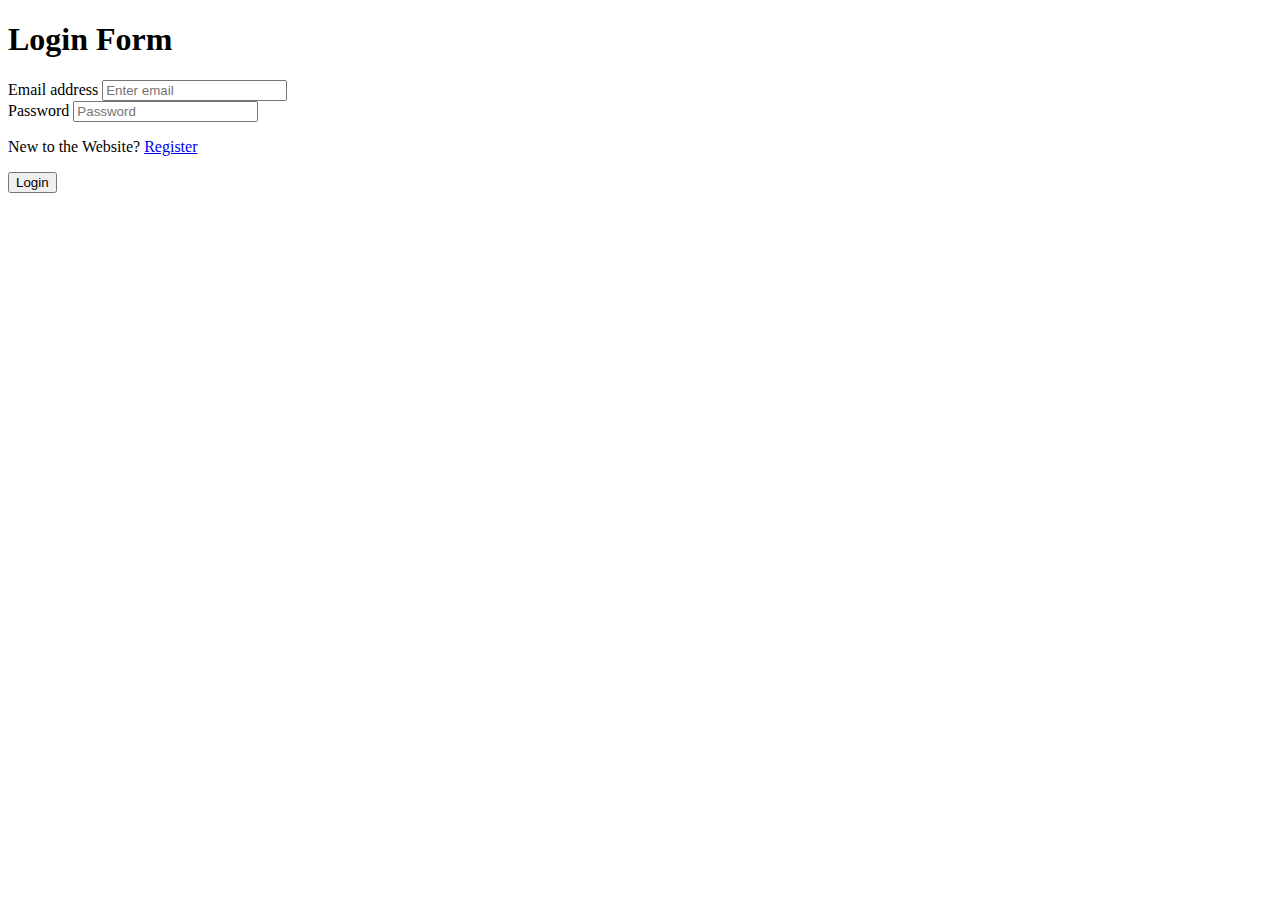
==== login.html @ b242b678 "Add files via upload" ====
<!doctype html>
<html lang="en">
  <head>
    <meta charset="utf-8">
    <meta name="viewport" content="width=device-width, initial-scale=1">
    <link href="https://cdn.jsdelivr.net/npm/bootstrap@5.0.2/dist/css/bootstrap.min.css" rel="stylesheet" integrity="sha384-EVSTQN3/azprG1Anm3QDgpJLIm9Nao0Yz1ztcQTwFspd3yD65VohhpuuCOmLASjC" crossorigin="anonymous">
    <link rel="stylesheet" href="https://cdnjs.cloudflare.com/ajax/libs/font-awesome/6.4.2/css/all.min.css" integrity="sha512-z3gLpd7yknf1YoNbCzqRKc4qyor8gaKU1qmn+CShxbuBusANI9QpRohGBreCFkKxLhei6S9CQXFEbbKuqLg0DA==" crossorigin="anonymous" referrerpolicy="no-referrer" />
    <link rel="stylesheet" href="index.css">
    <base href="/RegistrationForm/">
    <title>Login Form</title>
  </head>
  <body class="bg-primary">
    <div class="head">    
        <h1 class="d-flex justify-content-center bg-light text-primary py-4">Login Form</h1>
    </div>

    <form method="post" action="/login" class="container w-50 my-5 py-2 px-4">
      <div class="form-group py-2">
        <label for="email" class="text-light">Email address</label>
        <input type="email" name="email" class="form-control" id="email" placeholder="Enter email" required autocomplete="off">
      </div>
      <div class="form-group py-2">
        <label for="password"  class="text-light">Password</label>
        <input type="password" name="password" class="form-control" id="password" placeholder="Password" required autocomplete="off">
      </div>
      <div class="register_redirect d-flex justify-content-center">
        <p class="text-light">New to the Website? <a href="index.html" class="text-primary text-decoration-none">Register</a></p>
      </div>
      <div class="py-2 d-flex justify-content-center">
        <button type="submit" id="submit" class="w-25 btn btn-outline-success text-light border-light rounded-pill">Login</button>
      </div>
    </form>
    

    <script src="https://cdn.jsdelivr.net/npm/bootstrap@5.0.2/dist/js/bootstrap.bundle.min.js" integrity="sha384-MrcW6ZMFYlzcLA8Nl+NtUVF0sA7MsXsP1UyJoMp4YLEuNSfAP+JcXn/tWtIaxVXM" crossorigin="anonymous"></script>    
    <script src="https://cdn.jsdelivr.net/npm/@popperjs/core@2.9.2/dist/umd/popper.min.js" integrity="sha384-IQsoLXl5PILFhosVNubq5LC7Qb9DXgDA9i+tQ8Zj3iwWAwPtgFTxbJ8NT4GN1R8p" crossorigin="anonymous"></script>
    <script src="https://cdn.jsdelivr.net/npm/bootstrap@5.0.2/dist/js/bootstrap.min.js" integrity="sha384-cVKIPhGWiC2Al4u+LWgxfKTRIcfu0JTxR+EQDz/bgldoEyl4H0zUF0QKbrJ0EcQF" crossorigin="anonymous"></script>
  </body>
</html>
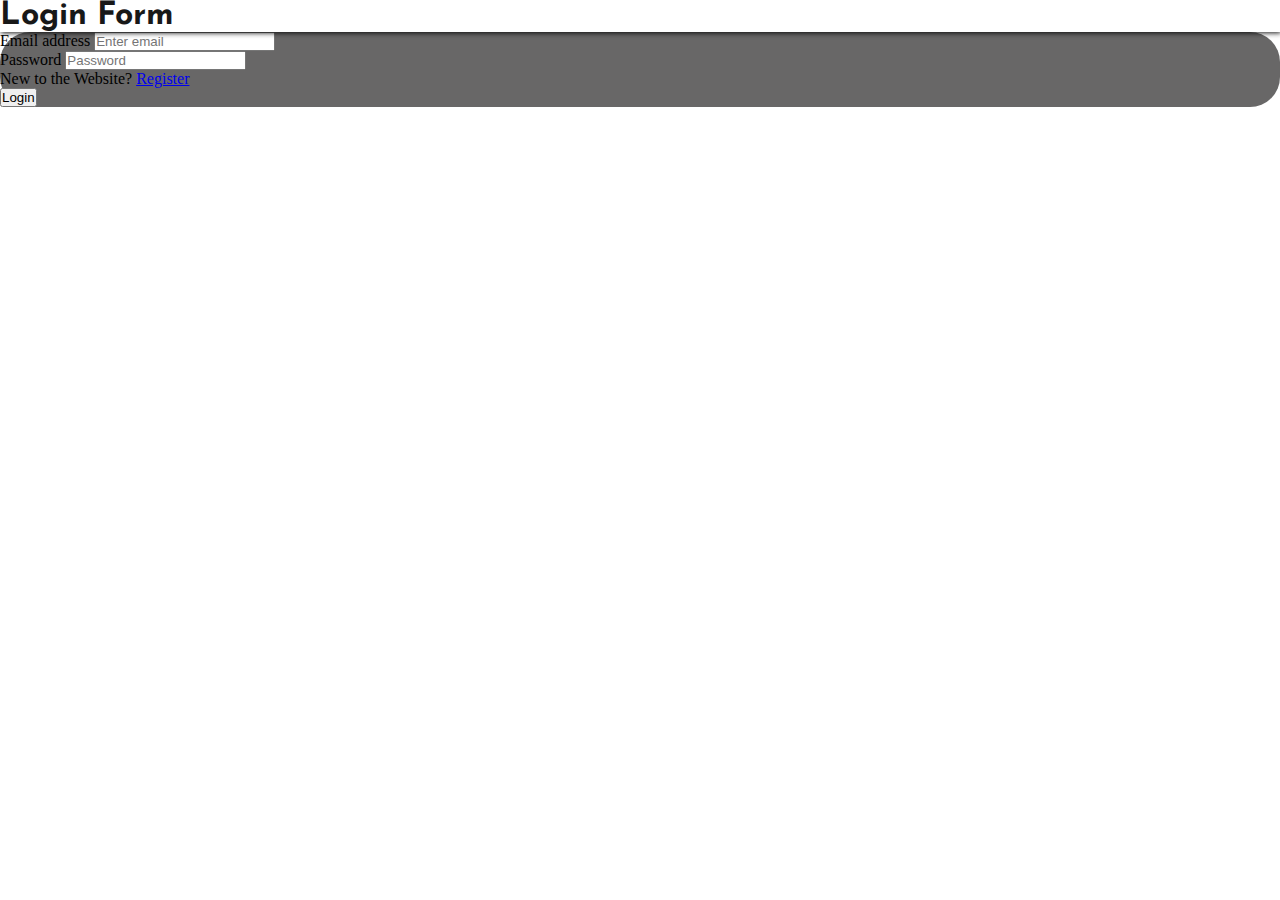
==== commit 4a45033f: "Update login.html" ====
--- a/login.html
+++ b/login.html
@@ -14,7 +14,7 @@
         <h1 class="d-flex justify-content-center bg-light text-primary py-4">Login Form</h1>
     </div>
 
-    <form method="post" action="/login" class="container w-50 my-5 py-2 px-4">
+    <form method="post" action="/RegistrationForm/login" class="container w-50 my-5 py-2 px-4">
       <div class="form-group py-2">
         <label for="email" class="text-light">Email address</label>
         <input type="email" name="email" class="form-control" id="email" placeholder="Enter email" required autocomplete="off">
@@ -36,4 +36,4 @@
     <script src="https://cdn.jsdelivr.net/npm/@popperjs/core@2.9.2/dist/umd/popper.min.js" integrity="sha384-IQsoLXl5PILFhosVNubq5LC7Qb9DXgDA9i+tQ8Zj3iwWAwPtgFTxbJ8NT4GN1R8p" crossorigin="anonymous"></script>
     <script src="https://cdn.jsdelivr.net/npm/bootstrap@5.0.2/dist/js/bootstrap.min.js" integrity="sha384-cVKIPhGWiC2Al4u+LWgxfKTRIcfu0JTxR+EQDz/bgldoEyl4H0zUF0QKbrJ0EcQF" crossorigin="anonymous"></script>
   </body>
-</html>+</html>
--- a/index.css
+++ b/index.css
@@ -0,0 +1,17 @@
+@import url('https://fonts.googleapis.com/css2?family=Josefin+Sans&display=swap');
+*{
+    margin: 0;
+    padding: 0;
+    box-sizing: border-box;
+}
+.head{
+    opacity:90%;
+}
+.head h1{
+    box-shadow: 1px 1px 5px #000;
+    font-family: 'Josefin Sans', sans-serif;
+}
+form{
+    border-radius: 30px;
+    background-color: #313030bb;
+}